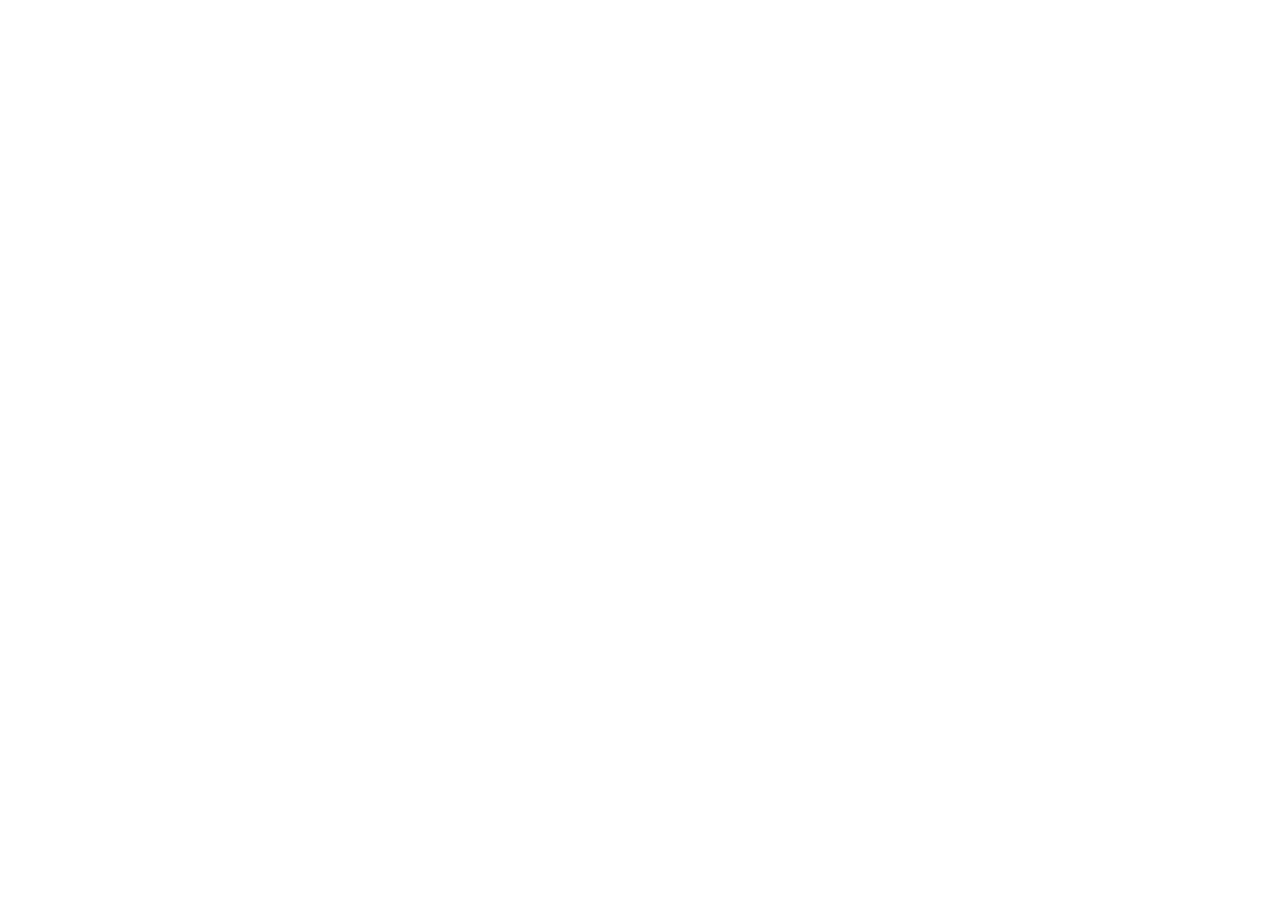
==== actioncastle1.html @ 1c84d230 "6.17.26 3.46pm Begin setting up AC1 paths." ====
<!DOCTYPE html>
<html>
    <head>
        <title>Action Castle 1</title>
        <link rel="stylesheet" href="style.css">
    </head>
    <body>
        <div class="location">
            <div class="image">
                
            </div>
            <div class="narration">

            </div>
        </div>
        <div class="binary-choice">

        </div>
        <div class="list-choice">

        </div>
        <div class="input-text">

        </div>
    </body>
</html>
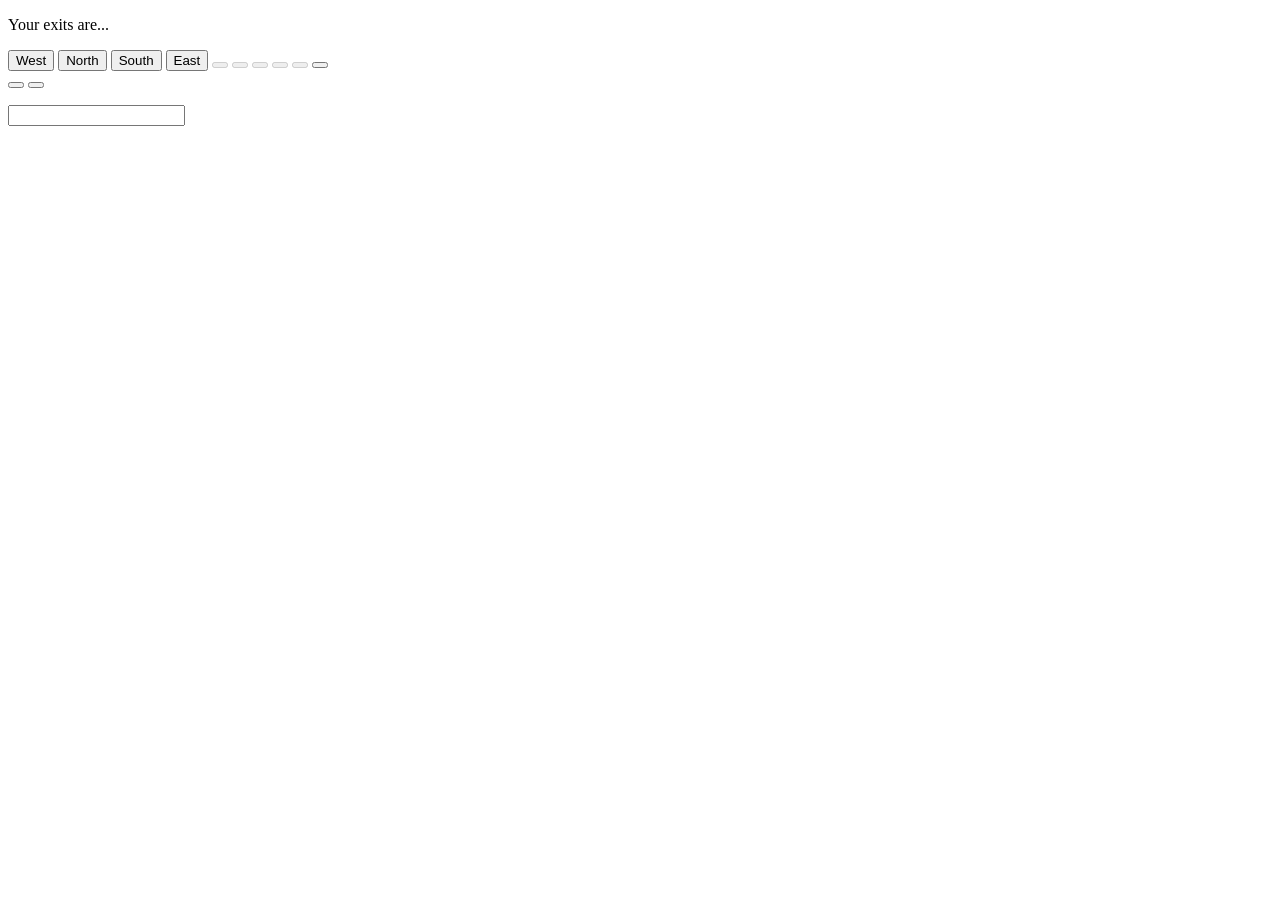
==== commit f950b753: "6.18.26 8.29am Setup html elements for AC1. Get ready for a lot of prep." ====
--- a/actioncastle1.html
+++ b/actioncastle1.html
@@ -7,20 +7,42 @@
     <body>
         <div class="location">
             <div class="image">
-                
             </div>
             <div class="narration">
-
+                <p class="dialog"></p>
+            </div>
+        </div>
+        <div class="directionChoice">
+            <!-- Keep these all visible, but disable any that are not currently available. Maybe or maybe not mess with dialog options -->
+            <p id="directions">Your exits are...</p>
+            <div class="movementButtons">
+                <button id="west">West</button>
+                <button id="north">North</button>
+                <button id="south">South</button>
+                <button id="east">East</button>
+                <button id="specialSingle" disabled></button>
+                <button id="specialTwoA" class="specialTwo" disabled></button>
+                <button id="specialTwoB" class="specialTwo" disabled></button>
+                <button id="specialThreeA" class="specialThree" disabled></button>
+                <button id="specialThreeB" class="specialThree" disabled></button>
+                <button id="specialThreeC" class="specialThree" diabled></button>
+                <!-- Special is for: up, down, out, etc. Use Two or Three when out & up & down, etc.-->
+                
             </div>
         </div>
         <div class="binary-choice">
-
+            <!-- Not Sure if it will be used here, but I have it in case -->
+            <button id="optA"></button>
+            <button id="optB"></button>
         </div>
         <div class="list-choice">
-
+            <ul class="choices">
+                <!-- Use javascript to add list items depending on situation. -->
+            </ul>
         </div>
         <div class="input-text">
-
+            <input>
+            <!-- Figure out how to do text input here -->
         </div>
     </body>
 </html>
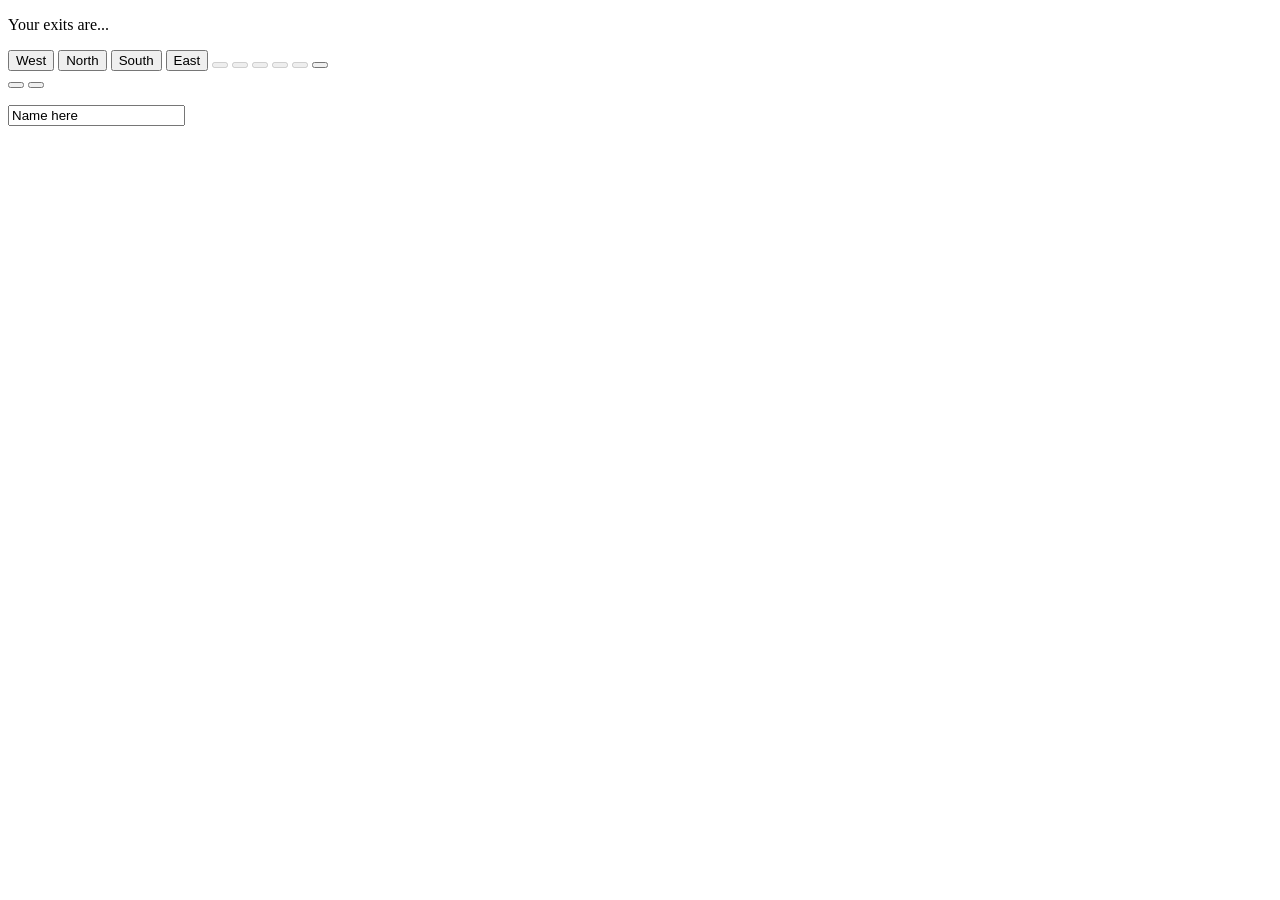
==== commit 0085bdba: "6.18.26 11.35am ironed out some basic needs for input and decided on images instead of text for asci" ====
--- a/actioncastle1.html
+++ b/actioncastle1.html
@@ -3,10 +3,17 @@
     <head>
         <title>Action Castle 1</title>
         <link rel="stylesheet" href="style.css">
+        <script defer src="actioncastle1.js"></script>
+        <style type="text">
+            #textImage {
+                font-size: 100px;
+            }
+        </style>
     </head>
     <body>
         <div class="location">
             <div class="image">
+                <p style="width: 100vw" id="textImage"></p>
             </div>
             <div class="narration">
                 <p class="dialog"></p>
@@ -41,7 +48,7 @@
             </ul>
         </div>
         <div class="input-text">
-            <input>
+            <input type="text" id="textInput" name="textInputHere" maxlength="13" minlength="2" autocomplete="off" value="Name here">
             <!-- Figure out how to do text input here -->
         </div>
     </body>
--- a/style.css
+++ b/style.css
@@ -0,0 +1,3 @@
+#textImage {
+    font-size: 1vw;
+}
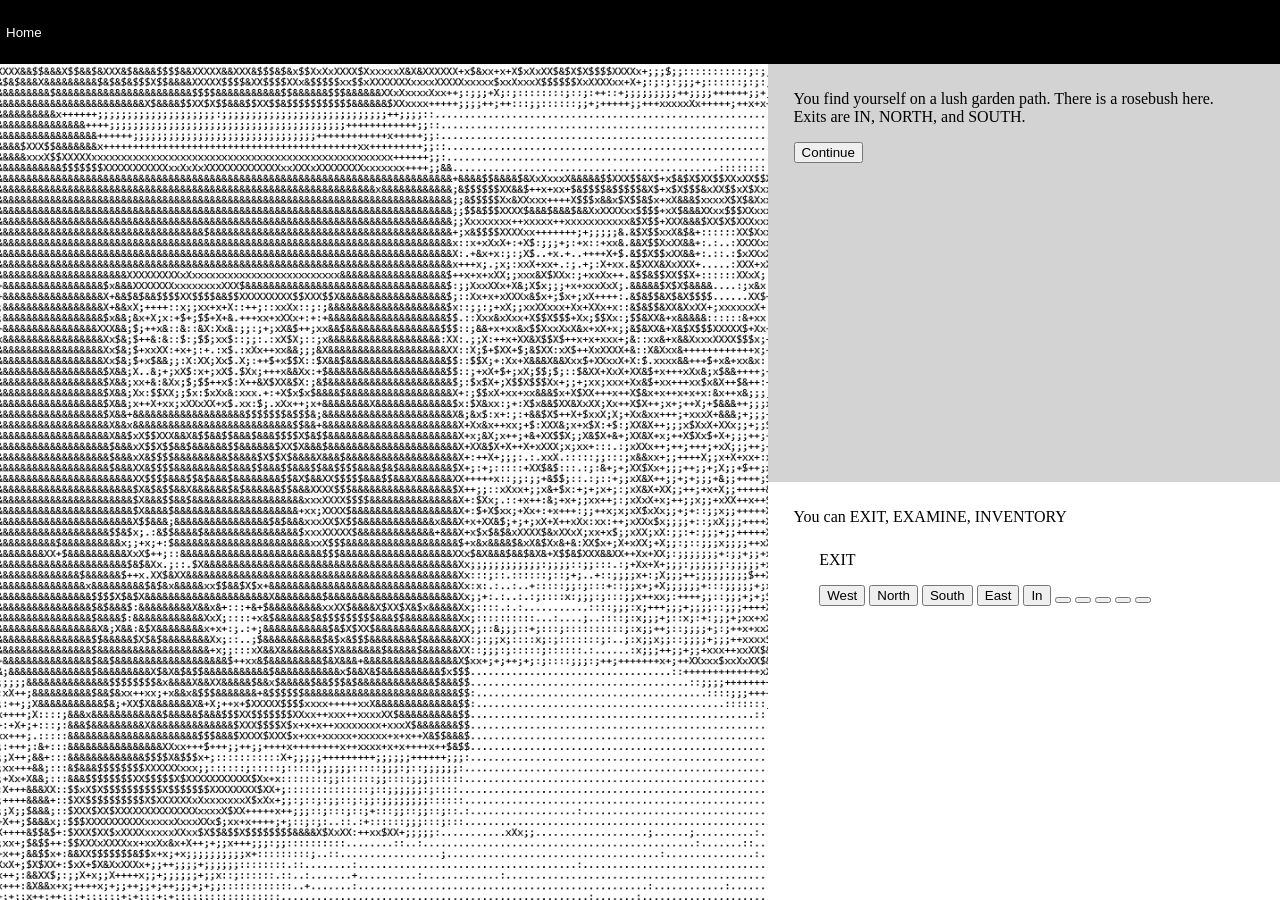
==== commit 06db3139: "6.24.26 2.42pm finished a lot. Trying to fix the exits to reset correctly as a base (NormalButtons)" ====
--- a/actioncastle1.html
+++ b/actioncastle1.html
@@ -4,52 +4,55 @@
         <title>Action Castle 1</title>
         <link rel="stylesheet" href="style.css">
         <script defer src="actioncastle1.js"></script>
-        <style type="text">
-            #textImage {
-                font-size: 100px;
-            }
-        </style>
     </head>
     <body>
+        <div class="navbar">
+            <button id="homeButton">Home</button>
+            <button id="adjustPage" style="display:none">Adjust Page Layout</button>
+        </div>
+        <img id="textImage" src="assets/images/cabin.png"></img>
         <div class="location">
-            <div class="image">
-                <p style="width: 100vw" id="textImage"></p>
-            </div>
             <div class="narration">
-                <p class="dialog"></p>
+                <p id="dialog"></p>
+                <button id="dcontinue" disabled>Continue</button>
+                <!-- <p id="directions">Your exits are...</p> -->
             </div>
         </div>
-        <div class="directionChoice">
-            <!-- Keep these all visible, but disable any that are not currently available. Maybe or maybe not mess with dialog options -->
-            <p id="directions">Your exits are...</p>
-            <div class="movementButtons">
-                <button id="west">West</button>
-                <button id="north">North</button>
-                <button id="south">South</button>
-                <button id="east">East</button>
-                <button id="specialSingle" disabled></button>
-                <button id="specialTwoA" class="specialTwo" disabled></button>
-                <button id="specialTwoB" class="specialTwo" disabled></button>
-                <button id="specialThreeA" class="specialThree" disabled></button>
-                <button id="specialThreeB" class="specialThree" disabled></button>
-                <button id="specialThreeC" class="specialThree" diabled></button>
-                <!-- Special is for: up, down, out, etc. Use Two or Three when out & up & down, etc.-->
-                
+        <div class="interaction">
+            <div class="directionChoice">
+                <!-- Keep these all visible, but disable any that are not currently available. Maybe or maybe not mess with dialog options -->
+                <p id="directions">You can EXIT, EXAMINE, INVENTORY</p>
+                <div class="movementButtons">
+                    <p>EXIT</p>
+                    <button id="west" class="compass">West</button>
+                    <button id="north" class="compass">North</button>
+                    <button id="south" class="compass">South</button>
+                    <button id="east" class="compass">East</button>
+                    <button id="specialSingle" disabled></button>
+                    <button id="specialTwoA" class="specialTwo" disabled></button>
+                    <button id="specialTwoB" class="specialTwo" disabled></button>
+                    <button id="specialThreeA" class="specialThree" disabled></button>
+                    <button id="specialThreeB" class="specialThree" disabled></button>
+                    <button id="specialThreeC" class="specialThree" diabled></button>
+                    <!-- Special is for: up, down, out, etc. Use Two or Three when out & up & down, etc.-->
+                    
+                </div>
             </div>
-        </div>
-        <div class="binary-choice">
-            <!-- Not Sure if it will be used here, but I have it in case -->
-            <button id="optA"></button>
-            <button id="optB"></button>
-        </div>
-        <div class="list-choice">
-            <ul class="choices">
-                <!-- Use javascript to add list items depending on situation. -->
-            </ul>
-        </div>
-        <div class="input-text">
-            <input type="text" id="textInput" name="textInputHere" maxlength="13" minlength="2" autocomplete="off" value="Name here">
-            <!-- Figure out how to do text input here -->
+            <div class="binary-choice">
+                <!-- Not Sure if it will be used here, but I have it in case -->
+                <p>OPTIONS</p>
+                <button id="optA"></button>
+                <button id="optB"></button>
+            </div>
+            <div class="list-choice">
+                <ul class="choices">
+                    <!-- Use javascript to add list items depending on situation. -->
+                </ul>
+            </div>
+            <div class="input-text">
+                <input type="text" id="textInput" name="textInputHere" maxlength="13" minlength="2" autocomplete="off" value="Name here">
+                <!-- Figure out how to do text input here -->
+            </div>
         </div>
     </body>
 </html>
--- a/style.css
+++ b/style.css
@@ -1,3 +1,83 @@
+body {
+    margin:0px;
+    padding:0px;
+}
+
+.navbar {
+    margin:0px;
+    padding:0px;
+    height: inherit;
+    background: black;
+    color:white;
+    button {
+        height:5vw;
+        background:black;
+        color: white;
+        border: 0px;
+    }
+    button:hover {
+        background: rgb(83, 83, 83);
+    }
+    button:disabled {
+        background:rgb(83,83,83);
+        color:black;
+    }
+}
+
+div :not(.text-image, .navbar, button, p, input) {
+    margin: 2vw;
+}
+
+/* Top Half */
+.location {
+    margin:0px 0px;
+    padding:0px 0px;
+    background:lightgrey;
+    /*.narration {
+        #dialog {
+
+        }
+
+        #narration {
+
+        }
+    } */
+}
+
+
 #textImage {
-    font-size: 1vw;
+    background:yellowgreen;
+    padding: 0px 0px;
+    margin: 0px 0px;
+    height:calc(100vh - 5vw);
+    max-width:60vw;
+    object-fit: cover;
 }
+
+.interaction {
+    background:white;
+    /* Directional Choice */
+    .directionChoice {
+        .specialThree {
+            display: none;
+        }
+        
+        .specialTwo {
+            display:none;
+        }
+        
+        
+    }
+    .binary-choice {
+        display:none;
+        padding: 2vw;
+        left: 4vw;
+        position: relative;
+    }
+    .list-choice {
+        display: none;
+    }
+    .input-text {
+        display: none;
+    }
+}
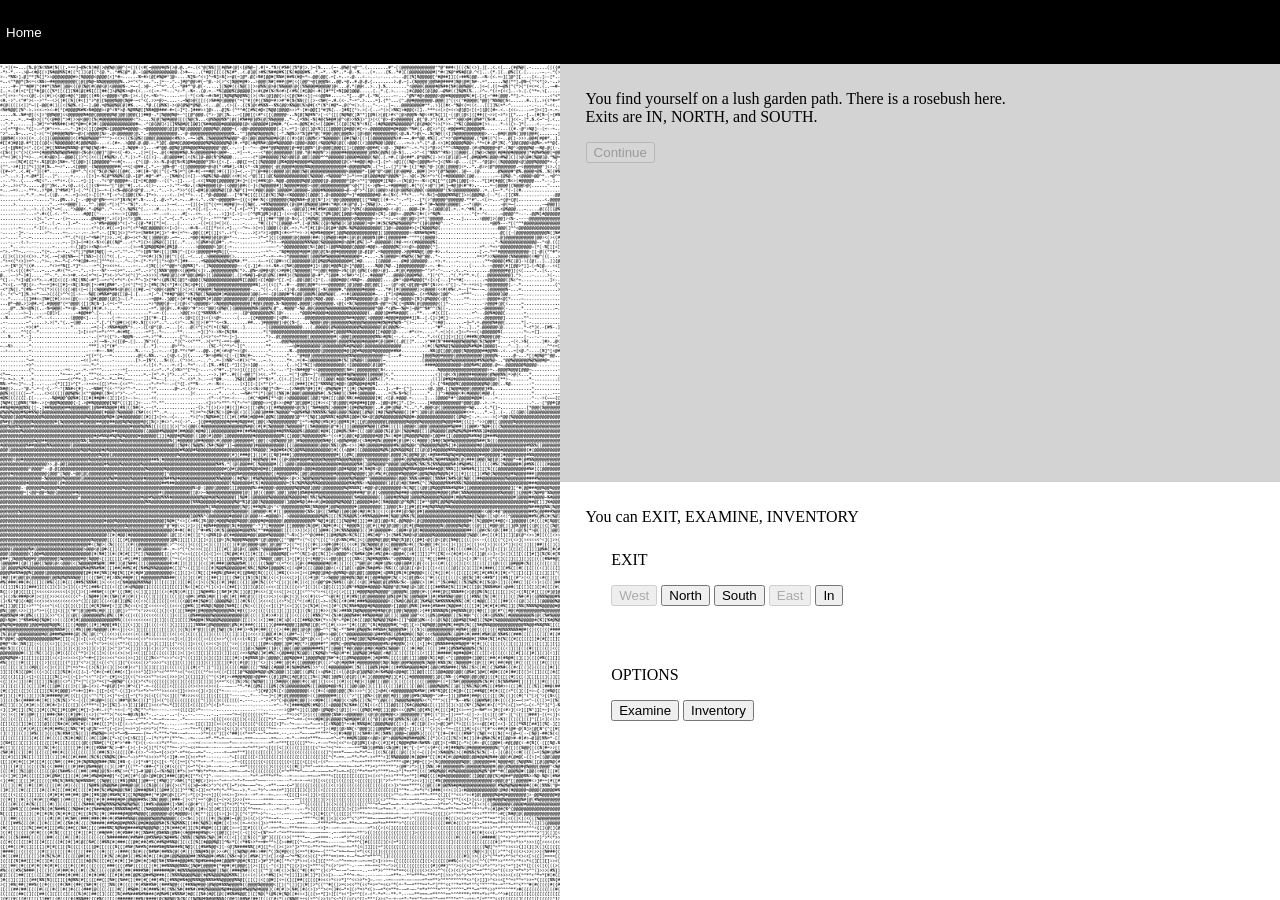
==== commit 39438ab9: "6.24.26 Fixed Options appearance as normal." ====
--- a/actioncastle1.html
+++ b/actioncastle1.html
@@ -41,8 +41,8 @@
             <div class="binary-choice">
                 <!-- Not Sure if it will be used here, but I have it in case -->
                 <p>OPTIONS</p>
-                <button id="optA"></button>
-                <button id="optB"></button>
+                <button id="optA">Examine</button>
+                <button id="optB">Inventory</button>
             </div>
             <div class="list-choice">
                 <ul class="choices">
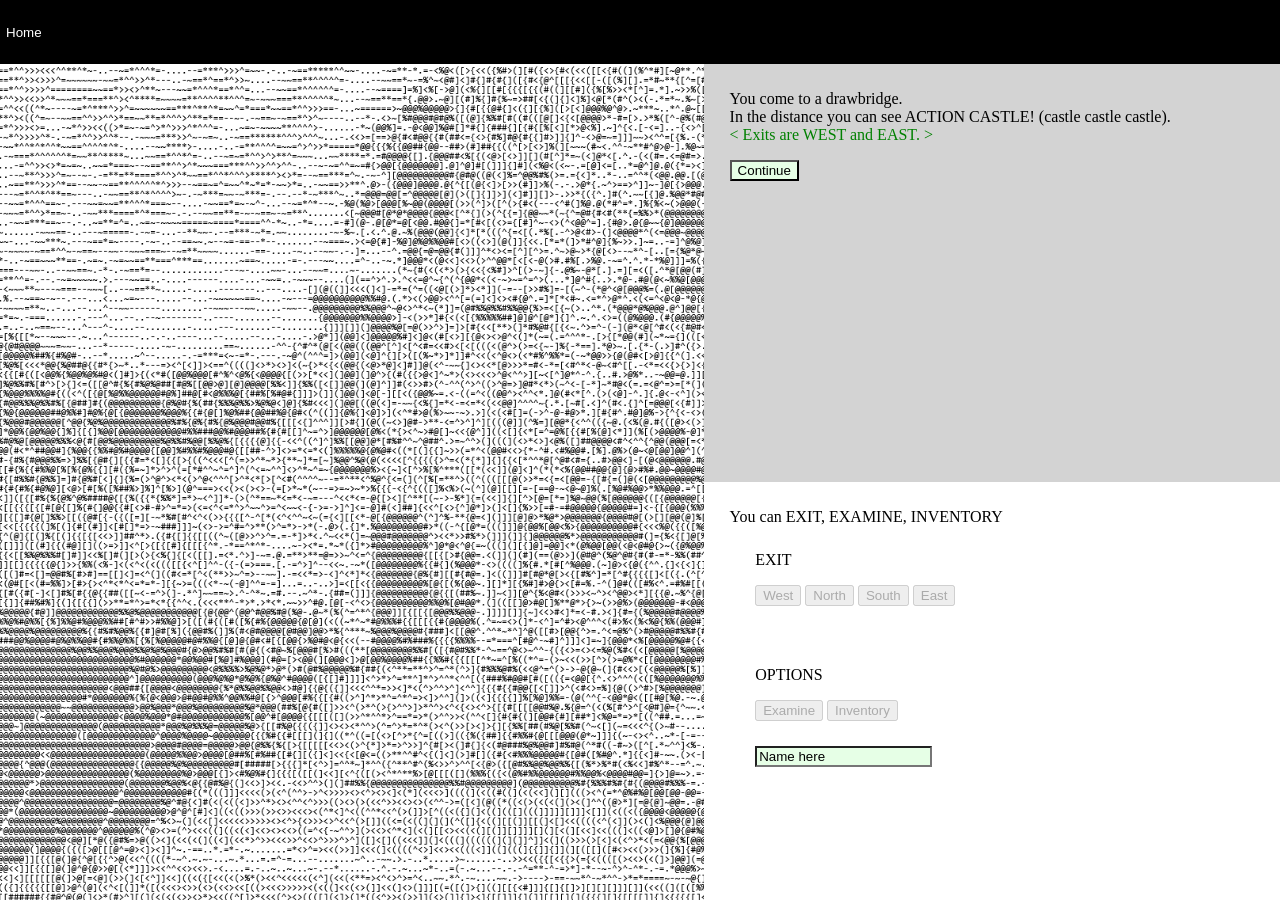
==== commit 08c287bc: "6.1.34pm Finished the important part of troll encounter" ====
--- a/actioncastle1.html
+++ b/actioncastle1.html
@@ -43,6 +43,8 @@
                 <p>OPTIONS</p>
                 <button id="optA">Examine</button>
                 <button id="optB">Inventory</button>
+                <button id="optC">Use</button>
+                <button id="optD"></button>
             </div>
             <div class="list-choice">
                 <ul class="choices">
--- a/style.css
+++ b/style.css
@@ -44,13 +44,31 @@
     } */
 }
 
+html, body {
+    max-width: 100%;
+    overflow-x: hidden;
+}
+
+#kermit {
+    padding:auto 0px auto 0px;
+    margin:auto 0px auto 0px;
+    color: green;
+}
+
+div:not(.navbar){
+    button:not(:disabled) {
+        background:rgb(230, 255, 230);
+    }
+}
+
 
 #textImage {
     background:yellowgreen;
     padding: 0px 0px;
     margin: 0px 0px;
     height:calc(100vh - 5vw);
-    max-width:60vw;
+    max-width:55vw;
+    min-width:45vw;
     object-fit: cover;
 }
 
@@ -78,6 +96,12 @@
         display: none;
     }
     .input-text {
-        display: none;
+        display: block;
+        padding: 0px  2vw;
+        position: relative;
     }
+}
+
+input:not(:disabled) {
+    background:rgb(230, 255, 230);
 }
